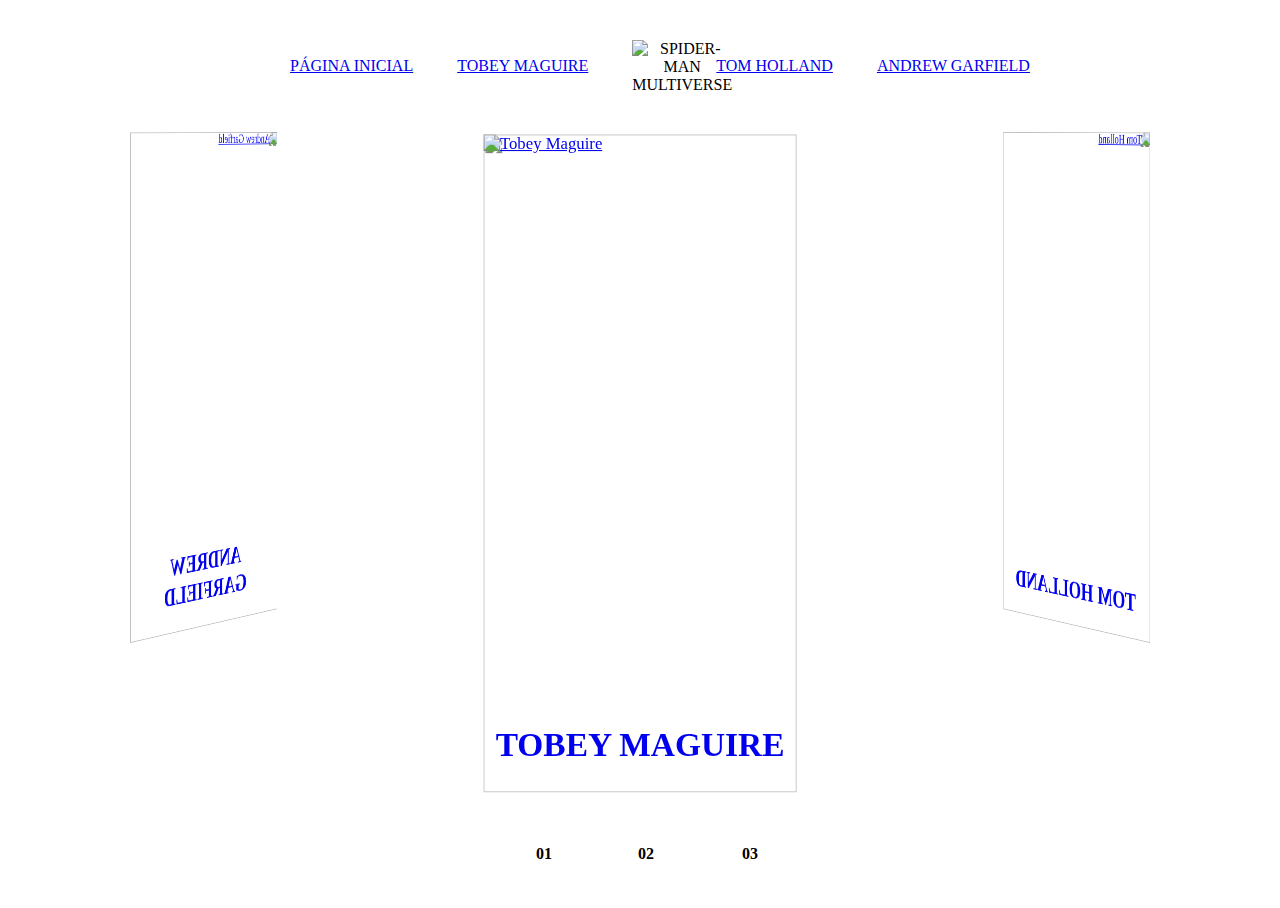
==== index.html @ 2ef08e94 "style: iniciada a estilizacao da page main e iniciada a estruturacao da page tobey-maguire" ====
<!DOCTYPE html>
<html lang="en">
<head>
  <meta charset="UTF-8">
  <meta http-equiv="X-UA-Compatible" content="IE=edge">
  <meta name="viewport" content="width=device-width, initial-scale=1.0">
  <link rel="stylesheet" href="./assets/css/home-page-styles.css">
  <script src="./assets/scripts/script.js"></script>
  <title>Spider-Man | Multiversos</title>
</head>
<body>

  <nav class="s-menu">
    <ul>
      <li class="s-menu__item">
        <a href="/">Página Inicial</a>
      </li>
      <li class="s-menu__item">
        <a href="#">Tobey Maguire</a>
      </li>
      <li class="s-menu__item s-menu__icon">
        <img src="./assets/images/icons/spider.svg" alt="Spider-Man Multiverse">
      </li>
      <li class="s-menu__item">
        <a href="#">Tom Holland</a>
      </li>
      <li class="s-menu__item">
        <a href="#">Andrew Garfield</a>
      </li>
    </ul>
  </nav>

  <div class="s-container">
    <div class="s-cards-carousel" style="transform: translateZ(-40vw) rotateY(0deg);">
      <a href="./pages/tobey-maguire/spiderman1.html" class="s-card" id="spider-man-01">
        <img class="s-card__background" src="./assets/images/pic-sm-bg-01.jpg">
        <img class="s-card__image" src="./assets/images/spider-man-01.png" alt="Tobey Maguire">
        <h2 class="s-card__title">Tobey Maguire</h2>
      </a>
      <a href="./pages/tom-holland/spiderman1.html" class="s-card" id="spider-man-02">
        <img class="s-card__background" src="./assets/images/pic-sm-bg-02.jpg">
        <img class="s-card__image" src="./assets/images/spider-man-02.png" alt="Tom Holland">
        <h2 class="s-card__title">Tom Holland</h2>
      </a>
      <a href="./pages/andrew-garfield/spiderman1.html" class="s-card" id="spider-man-03">
        <img class="s-card__background" src="./assets/images/pic-sm-bg-03.jpg">
        <img class="s-card__image" src="./assets/images/spider-man-03.png" alt="Andrew Garfield">
        <h2 class="s-card__title">Andrew Garfield</h2>
      </a>
    </div>
  </div>

  <div class="s-controller">
    <div id="1" onclick="selectCarouselItem(this)" class="s-controller__button s-controller__button--active">
      01
    </div>
    <div id="2" onclick="selectCarouselItem(this)" class="s-controller__button">
      02
    </div>
    <div id="3" onclick="selectCarouselItem(this)" class="s-controller__button">
      03
    </div>
    <div class="s-controller__line"></div>
  </div>

  <script src="/assets/scripts/card-hover-animation.js"></script>
</body>
</html>
---- assets/css/home-page-styles.css ----
@import url('reset.css');
@import url('global.css');

body {
  background-color: var(--primary-color);
}

body::before {
  content: "";
  background-image: url('../images/spider-man-background.jpg');
  background-repeat: no-repeat;
  background-position: center;
  background-size: cover;
  width: 100%;
  height: 100%;
  position: absolute;
  opacity: 0.2;
  transition: background-image 1s ease-in-out, opacity 1s ease-in-out;
}

.s-menu {
  padding: 1rem 0;
  width: 100%;
  text-align: center;
  position: relative;
}

.s-menu__item {
  display: inline-block;
  text-transform: uppercase;
  margin: 0 1.25rem;
}

.s-menu__icon {
  width: 2.5rem;
  margin: 0 1.25rem;
  vertical-align: middle;
}

.s-container {
  position: relative;
  display: flex;
  align-items: center;
  justify-content: space-evenly;
  perspective: 3000px;
}

.s-card {
  border: 0.5rem solid #ffffff;
  width: 100%;
  height: 70vh;
  position: absolute;
  transition: filter .5s ease-in-out;
}

.s-card:nth-child(1) {
  transform: rotateY(0deg) translateZ(50vw);
}

.s-card:nth-child(2) {
  transform: rotateY(120deg) translateZ(50vw);
}

.s-card:nth-child(3) {
  transform: rotateY(240deg) translateZ(50vw);
}

.s-card__background {
  width: 100%;
  height: 100%;
  object-fit: cover;
  position: absolute;
  opacity: 1;
  transition: opacity 1s ease-in-out;
}

.s-card__image {
  width: 100%;
  height: 100%;
  object-fit: contain;
  position: relative;
  transition: 1s ease-in-out;
}

.s-card__title {
  font-size: 2rem;
  text-transform: uppercase;
  text-align: center;
  position: absolute;
  width: 100%;
  bottom: 0;
  transition: bottom 1s ease-in-out;
}

.s-controller {
  position: absolute;
  display: flex;
  justify-content: center;
  align-items: center;
  margin-top: 3rem;
  bottom: 1.5rem;
  width: 100%;
}

.s-controller__button {
  display: flex;
  align-items: center;
  justify-content: center;
  width: 2.5rem;
  height: 2.5rem;
  border: 2px solid #ffffff;
  border-radius: 50%;
  background-color: var(--primary-color);
  text-align: center;
  font-size: 1rem;
  font-weight: bold;
  cursor: pointer;
  z-index: 1;
  transition: transform 0.3s ease-in-out;
}

.s-controller__button:hover {
  transform: scale(1.1);
}

.s-controller__button:nth-child(2) {
  margin: 0 3.75rem;
}

.s-controller__button--active {
  background-color: #ffffff;
  color: var(--primary-color);
  border: 0.1875rem solid var(--primary-color);
  outline: 0.125rem solid #ffffff;
}

.s-controller__line {
  background-color: #ffffff;
  width: 50%;
  height: 2px;
  position: absolute;
}

/* Hover Animation */

.s-card--hovered .s-card__background {
  cursor: pointer;
  opacity: 0;
}

.s-card--hovered .s-card__image {
  transform: scale(1.4);
  filter: drop-shadow(30px 10px 4px rgba(0, 0, 0, .5));
}

body#spider-man-01-hovered::before {
  background-image: url('../images/pic-sm-bg-01.jpg');
}

body#spider-man-02-hovered::before {
  background-image: url('../images/pic-sm-bg-02.jpg');
}

body#spider-man-03-hovered::before {
  background-image: url('../images/pic-sm-bg-03.jpg');
}

body[id^="spider-man-"]::before {
  opacity: 1;
}

body[id^="spider-man-"] .s-card:not(.s-card--hovered) {
  filter: grayscale(100%);
}

.s-card--hovered .s-card__title {
  bottom: 50%;
}

.s-cards-carousel {
  display: flex;
  justify-content: center;
  width: calc(100vw / 3 - 10%);
  transform-style: preserve-3d;
  transition: transform 0.4s ease-in;
}
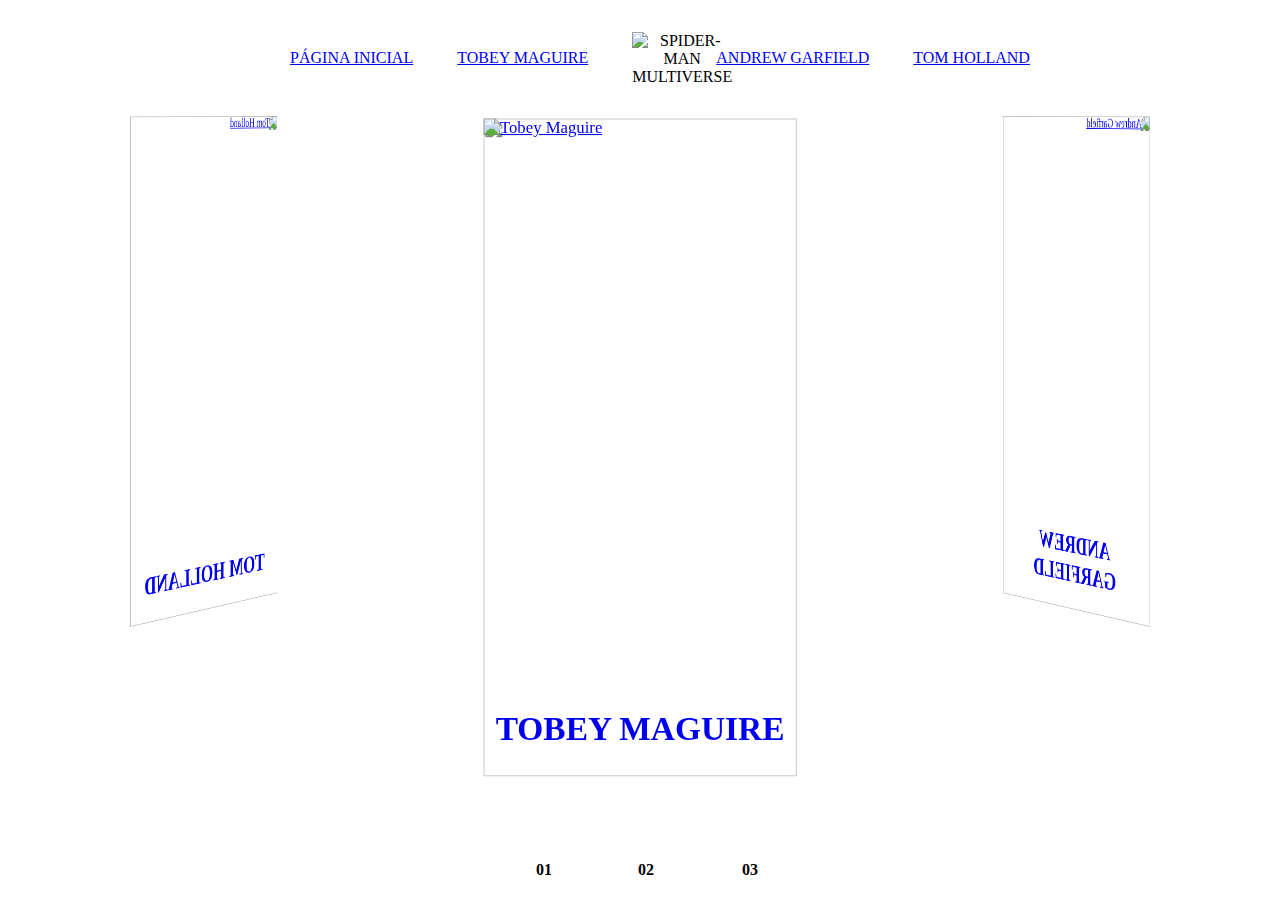
==== commit 817c4e42: "fix: consertado os erros de espacamento de todas as sessoes" ====
--- a/index.html
+++ b/index.html
@@ -16,17 +16,18 @@
         <a href="/">Página Inicial</a>
       </li>
       <li class="s-menu__item">
-        <a href="#">Tobey Maguire</a>
+        <a href="./pages/tobey-maguire/spiderman1.html">Tobey Maguire</a>
       </li>
       <li class="s-menu__item s-menu__icon">
         <img src="./assets/images/icons/spider.svg" alt="Spider-Man Multiverse">
       </li>
       <li class="s-menu__item">
-        <a href="#">Tom Holland</a>
+        <a href="./pages/andrew-garfield/spiderman1.html">Andrew Garfield</a>
       </li>
       <li class="s-menu__item">
-        <a href="#">Andrew Garfield</a>
+        <a href="./pages/tom-holland/spiderman1.html">Tom Holland</a>
       </li>
+
     </ul>
   </nav>
 
@@ -37,15 +38,17 @@
         <img class="s-card__image" src="./assets/images/spider-man-01.png" alt="Tobey Maguire">
         <h2 class="s-card__title">Tobey Maguire</h2>
       </a>
+
+      <a href="./pages/andrew-garfield/spiderman1.html" class="s-card" id="spider-man-03">
+        <img class="s-card__background" src="./assets/images/pic-sm-bg-03.jpg">
+        <img class="s-card__image" src="./assets/images/spider-man-03.png" alt="Andrew Garfield">
+        <h2 class="s-card__title">Andrew Garfield</h2>
+        
       <a href="./pages/tom-holland/spiderman1.html" class="s-card" id="spider-man-02">
         <img class="s-card__background" src="./assets/images/pic-sm-bg-02.jpg">
         <img class="s-card__image" src="./assets/images/spider-man-02.png" alt="Tom Holland">
         <h2 class="s-card__title">Tom Holland</h2>
       </a>
-      <a href="./pages/andrew-garfield/spiderman1.html" class="s-card" id="spider-man-03">
-        <img class="s-card__background" src="./assets/images/pic-sm-bg-03.jpg">
-        <img class="s-card__image" src="./assets/images/spider-man-03.png" alt="Andrew Garfield">
-        <h2 class="s-card__title">Andrew Garfield</h2>
       </a>
     </div>
   </div>
@@ -62,7 +65,5 @@
     </div>
     <div class="s-controller__line"></div>
   </div>
-
-  <script src="/assets/scripts/card-hover-animation.js"></script>
 </body>
 </html>--- a/assets/css/home-page-styles.css
+++ b/assets/css/home-page-styles.css
@@ -19,7 +19,7 @@
 }
 
 .s-menu {
-  padding: 1rem 0;
+  padding: 0.5rem 0;
   width: 100%;
   text-align: center;
   position: relative;
@@ -98,7 +98,7 @@
   justify-content: center;
   align-items: center;
   margin-top: 3rem;
-  bottom: 1.5rem;
+  bottom: 0.5rem;
   width: 100%;
 }
 
